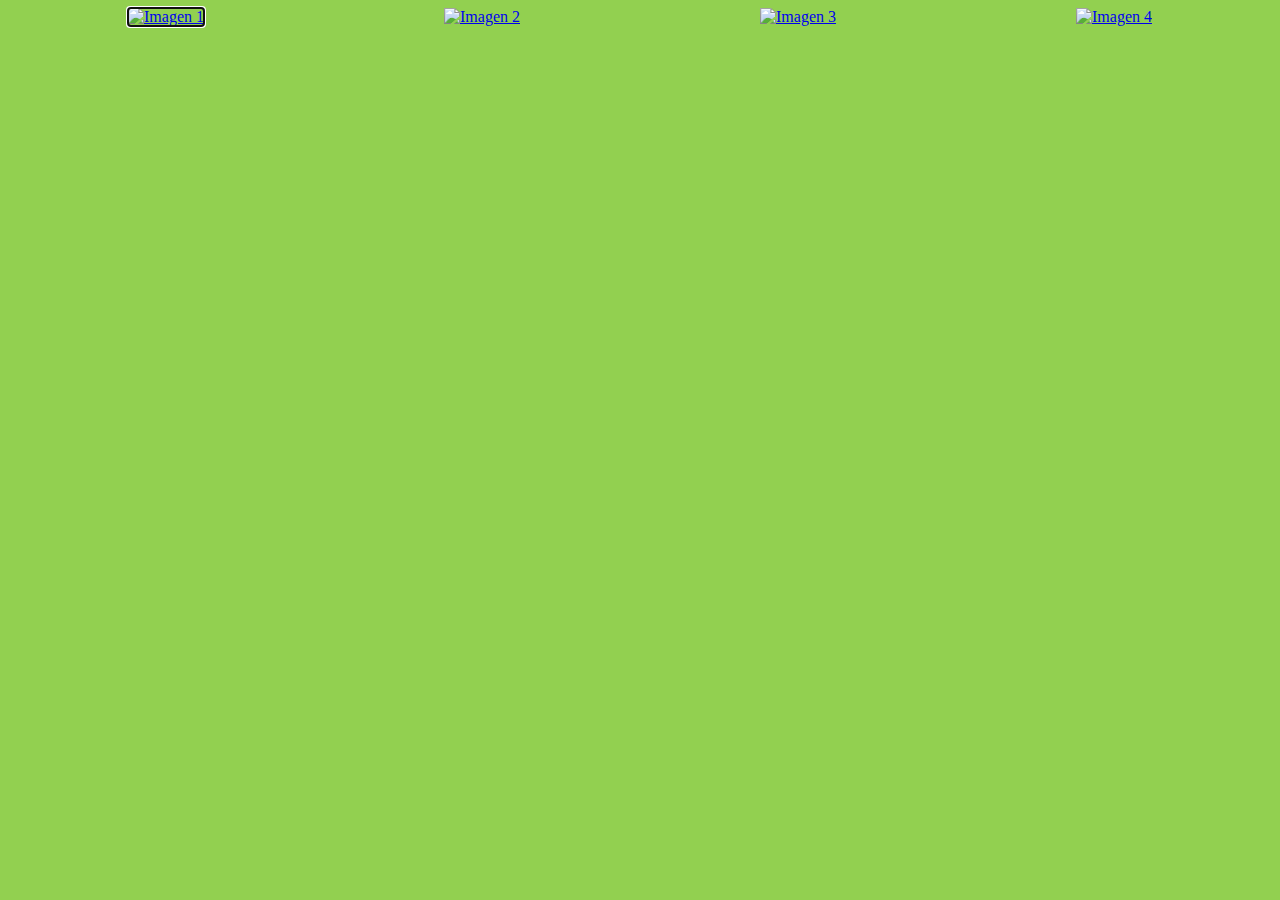
==== index.html @ 8b32ec72 "Update index.html" ====
<!DOCTYPE html>
<html lang="en">
<head>
    <meta charset="UTF-8">
    <meta name="viewport" content="width=device-width, initial-scale=1.0">
    <title>Diego Amenábar Labbé</title>
    <!-- Agregar el enlace al archivo del favicon -->
    <link rel="icon" href="favicon.ico" type="image/x-icon">
    <style>
        body {
            background-color: #92D050;
        }

        .contenedor {
            width: 100%;
            height: 100%;
            background-color: #92D050;
        }

        .fila {
            display: flex;
            justify-content: center;
            align-items: center;
        }

        .cuadro {
            display: flex;
            justify-content: center;
            align-items: center;
            width: 25%;
            height: 25%;
        }

        .imagen {
            width: 100%;
            height: 100%;
        }
    </style>
</head>
<body>
    <div class="contenedor">
        <div class="fila">
            <div class="cuadro">
                <a href="pagina1.html"><img class="imagen" src="imagen1.jpg" alt="Imagen 1" tabindex="0"></a>
            </div>
            <div class="cuadro">
                <a href="pagina2.html"><img class="imagen" src="imagen2.jpg" alt="Imagen 2" tabindex="0"></a>
            </div>
            <div class="cuadro">
                <a href="pagina3.html"><img class="imagen" src="imagen3.jpg" alt="Imagen 3" tabindex="0"></a>
            </div>
            <div class="cuadro">
                <a href="pagina4.html"><img class="imagen" src="imagen4.jpg" alt="Imagen 4" tabindex="0"></a>
            </div>
        </div>
    </div>

    <script>
        const images = document.querySelectorAll('.imagen');
        let currentImageIndex = 0;

        // Función para mostrar la imagen seleccionada
        function showImage(index) {
            images[currentImageIndex].classList.remove('selected');
            currentImageIndex = index;
            images[currentImageIndex].classList.add('selected');
            images[currentImageIndex].focus();
        }

        // Inicialmente selecciona la primera imagen
        showImage(0);

        // Evento para cambiar la imagen con las flechas izquierda y derecha
        document.addEventListener('keydown', (event) => {
            if (event.key === 'ArrowLeft' && currentImageIndex > 0) {
                showImage(currentImageIndex - 1);
            } else if (event.key === 'ArrowRight' && currentImageIndex < images.length - 1) {
                showImage(currentImageIndex + 1);
            }
        });

        // Evento para abrir la imagen al presionar Enter
        images.forEach((image, index) => {
            image.addEventListener('keydown', (event) => {
                if (event.key === 'Enter') {
                    // Redirigir a la página correspondiente al hacer clic en la imagen
                    window.location.href = image.parentElement.getAttribute('href');
                }
            });
        });
    </script>
</body>
</html>
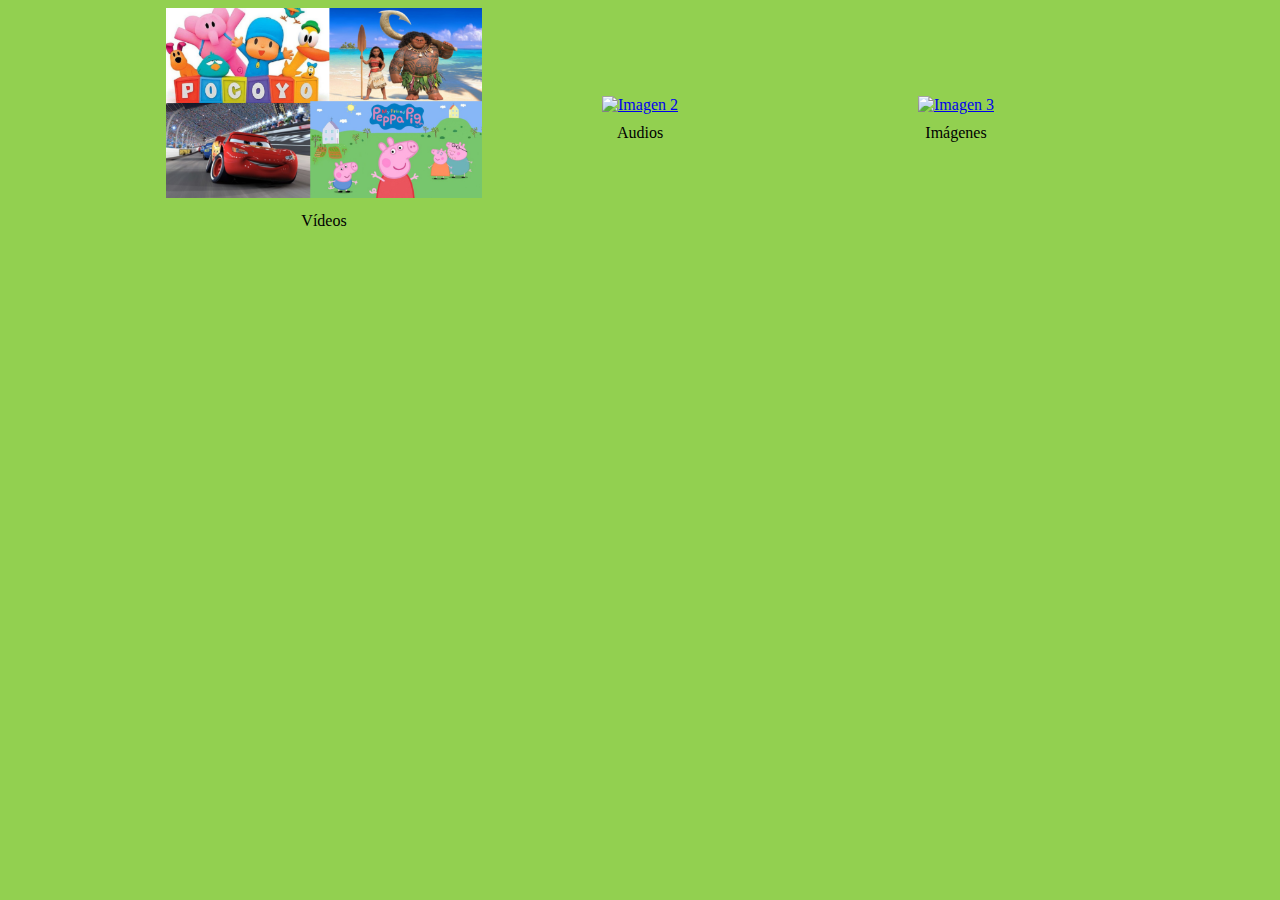
==== commit 50337598: "update page" ====
--- a/index.html
+++ b/index.html
@@ -25,6 +25,7 @@
 
         .cuadro {
             display: flex;
+            flex-direction: column;
             justify-content: center;
             align-items: center;
             width: 25%;
@@ -33,7 +34,12 @@
 
         .imagen {
             width: 100%;
-            height: 100%;
+            height: 70%;
+        }
+
+        .texto {
+            margin-top: 10px;
+            text-align: center;
         }
     </style>
 </head>
@@ -41,53 +47,28 @@
     <div class="contenedor">
         <div class="fila">
             <div class="cuadro">
-                <a href="pagina1.html"><img class="imagen" src="imagen1.jpg" alt="Imagen 1" tabindex="0"></a>
+                <a href="pagina1.html">
+                    <img class="imagen" src="imagen1.png" alt="Imagen 1" tabindex="0">
+                </a>
+                <div class="texto">Vídeos</div>
             </div>
             <div class="cuadro">
-                <a href="pagina2.html"><img class="imagen" src="imagen2.jpg" alt="Imagen 2" tabindex="0"></a>
+                <a href="pagina10.html">
+                    <img class="imagen" src="imagen2.jpg" alt="Imagen 2" tabindex="0">
+                </a>
+                <div class="texto">Audios</div>
             </div>
             <div class="cuadro">
-                <a href="pagina3.html"><img class="imagen" src="imagen3.jpg" alt="Imagen 3" tabindex="0"></a>
-            </div>
-            <div class="cuadro">
-                <a href="pagina4.html"><img class="imagen" src="imagen4.jpg" alt="Imagen 4" tabindex="0"></a>
+                <a href="pagina20.html">
+                    <img class="imagen" src="imagen3.jpg" alt="Imagen 3" tabindex="0">
+                </a>
+                <div class="texto">Imágenes</div>
             </div>
         </div>
     </div>
 
     <script>
-        const images = document.querySelectorAll('.imagen');
-        let currentImageIndex = 0;
-
-        // Función para mostrar la imagen seleccionada
-        function showImage(index) {
-            images[currentImageIndex].classList.remove('selected');
-            currentImageIndex = index;
-            images[currentImageIndex].classList.add('selected');
-            images[currentImageIndex].focus();
-        }
-
-        // Inicialmente selecciona la primera imagen
-        showImage(0);
-
-        // Evento para cambiar la imagen con las flechas izquierda y derecha
-        document.addEventListener('keydown', (event) => {
-            if (event.key === 'ArrowLeft' && currentImageIndex > 0) {
-                showImage(currentImageIndex - 1);
-            } else if (event.key === 'ArrowRight' && currentImageIndex < images.length - 1) {
-                showImage(currentImageIndex + 1);
-            }
-        });
-
-        // Evento para abrir la imagen al presionar Enter
-        images.forEach((image, index) => {
-            image.addEventListener('keydown', (event) => {
-                if (event.key === 'Enter') {
-                    // Redirigir a la página correspondiente al hacer clic en la imagen
-                    window.location.href = image.parentElement.getAttribute('href');
-                }
-            });
-        });
+        // ... (código JavaScript aquí, sin cambios)
     </script>
 </body>
 </html>
